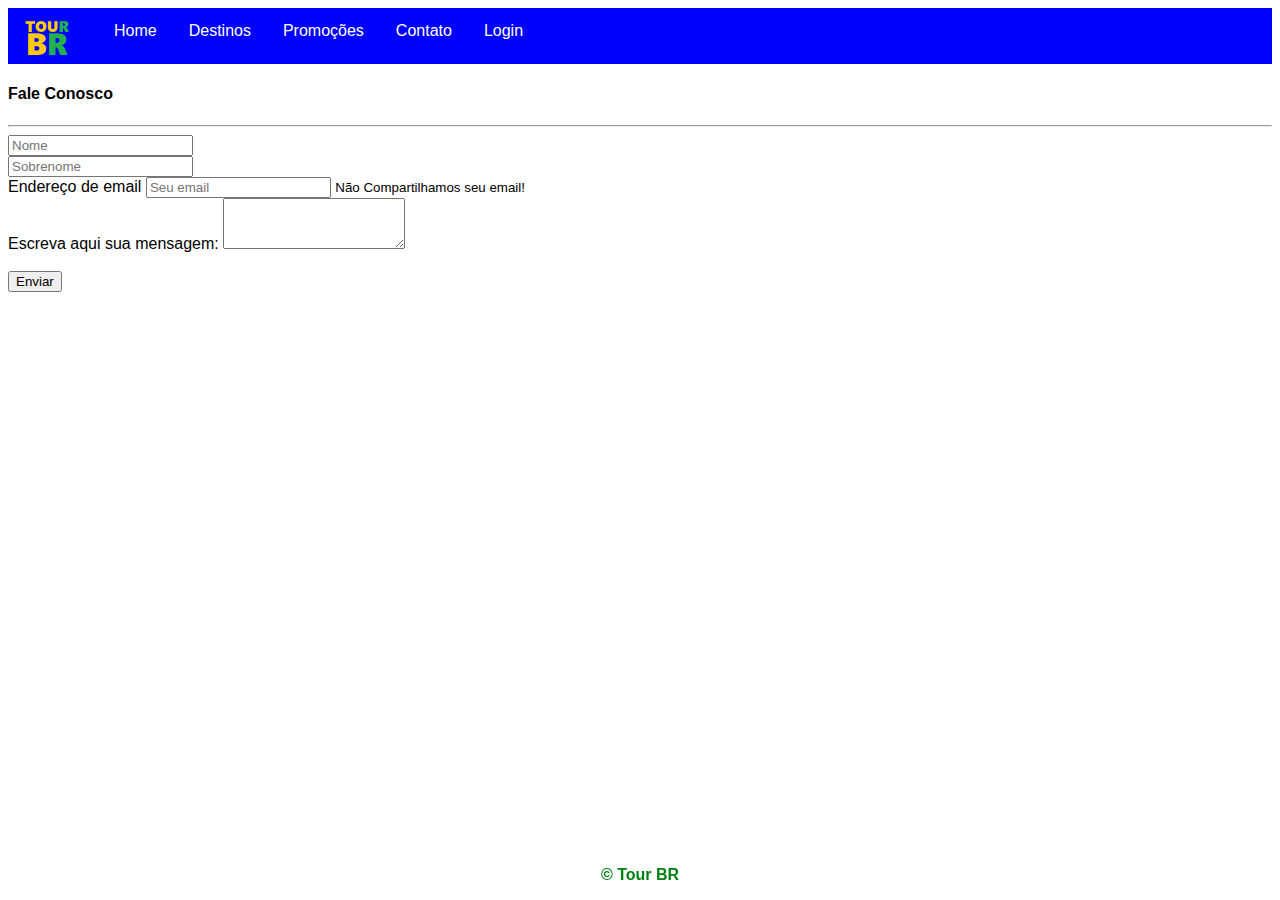
==== contato.html @ db9d981a "versao final" ====
<!DOCTYPE html>
<html lang="pt-br">
<head>
    <meta charset="UTF-8">
    
    <title>Contato - TOUR BR</title>
    <link rel ="stylesheet" href="./css/estilo.css" type="text/css" >
    <link rel="stylesheet" href="https://stackpath.bootstrapcdn.com/bootstrap/4.1.3/css/bootstrap.min.css" integrity="sha384-MCw98/SFnGE8fJT3GXwEOngsV7Zt27NXFoaoApmYm81iuXoPkFOJwJ8ERdknLPMO" crossorigin="anonymous">
    
  
</head>
<body>
  <!--menu-->
  <div class="container-fluid">
    <div class="coll-sm">
  <ul>
    <li><img width= "90px" src="./imagens/LG.png" alt= "Tour BR"></li>
    <li><a href="./index.html">Home</a></li>
    <li><a href="./destinos.html">Destinos</a></li>
    <li><a href="./promoções.html">Promoções</a> </li>
    <li><a href="./contato.html">Contato</a></li>
    <li><a href="./login.html">Login</a></li>
  </ul>
  </div>
  <!--fim menu-->
  <h4>Fale Conosco</h4>
  <hr>
  <div class="container-fluid">
    <div class="coll-sm">
  <form>
    <div class="container">
    <div class="row">
      <div class="col">
        <input type="text" class="form-control" placeholder="Nome">
      </div>
      <div class="col">
        <input type="text" class="form-control" placeholder="Sobrenome">
      </div>
    </div>
    <div class="form-group">
      <label for="exampleInputEmail1">Endereço de email</label>
      <input type="email" class="form-control" id="exampleInputEmail1" aria-describedby="emailHelp" placeholder="Seu email">
      <small id="emailHelp" class="form-text text-muted">Não Compartilhamos seu email!</small>
    </div>
    <div class="form-group">
      <label for="exampleFormControlTextarea1">Escreva aqui sua mensagem:</label>
      <textarea class="form-control" id="exampleFormControlTextarea1" rows="3"></textarea>
      <br><br>
      <button type="submit" class="btn btn-primary btn-block">Enviar</button>
    </div>
    </div>
    </form>




    <div class="footer"><P><strong>&copy; Tour BR</strong></p></div>
  
 <!--JS-->
 <script src="https://code.jquery.com/jquery-3.3.1.slim.min.js" integrity="sha384-q8i/X+965DzO0rT7abK41JStQIAqVgRVzpbzo5smXKp4YfRvH+8abtTE1Pi6jizo" crossorigin="anonymous"></script>
 <script src="https://cdnjs.cloudflare.com/ajax/libs/popper.js/1.14.3/umd/popper.min.js" integrity="sha384-ZMP7rVo3mIykV+2+9J3UJ46jBk0WLaUAdn689aCwoqbBJiSnjAK/l8WvCWPIPm49" crossorigin="anonymous"></script>
 <script src="https://stackpath.bootstrapcdn.com/bootstrap/4.1.3/js/bootstrap.min.js" integrity="sha384-ChfqqxuZUCnJSK3+MXmPNIyE6ZbWh2IMqE241rYiqJxyMiZ6OW/JmZQ5stwEULTy" crossorigin="anonymous"></script>   
</body>
</html>
---- css/estilo.css ----
body{
    font-family: Arial, Helvetica, sans-serif;
}

p {
    color:rgb(0, 128, 17); font-family: Arial, Helvetica, sans-serif;
    
}


.menu{
    background-color:blue;
}

.menu a {
    color:white;
    font-family: Arial, Helvetica, sans-serif;
    text-decoration:none;
}

h2{
    color:green; font-family: Arial, Helvetica, sans-serif;
}

.footer {
    position: fixed;
    left: 0;
    bottom: 0;
    width: 100%;
   color: green;
    text-align: center;
}   



ul {
    list-style-type: none;
    margin: 0;
    padding: 0;
    overflow: hidden;
    background-color:blue;
  }
  
  li {
    float: left;
  }
  
  li a {
    display: block;
    color: white;
    text-align: center;
    padding: 14px 16px;
    text-decoration: none;
  }
  
  
  li a:hover {
    background-color: #07b650;
  }
  h3{
    text-decoration-color: green;
    
  }
  .red{
    color:red
  }
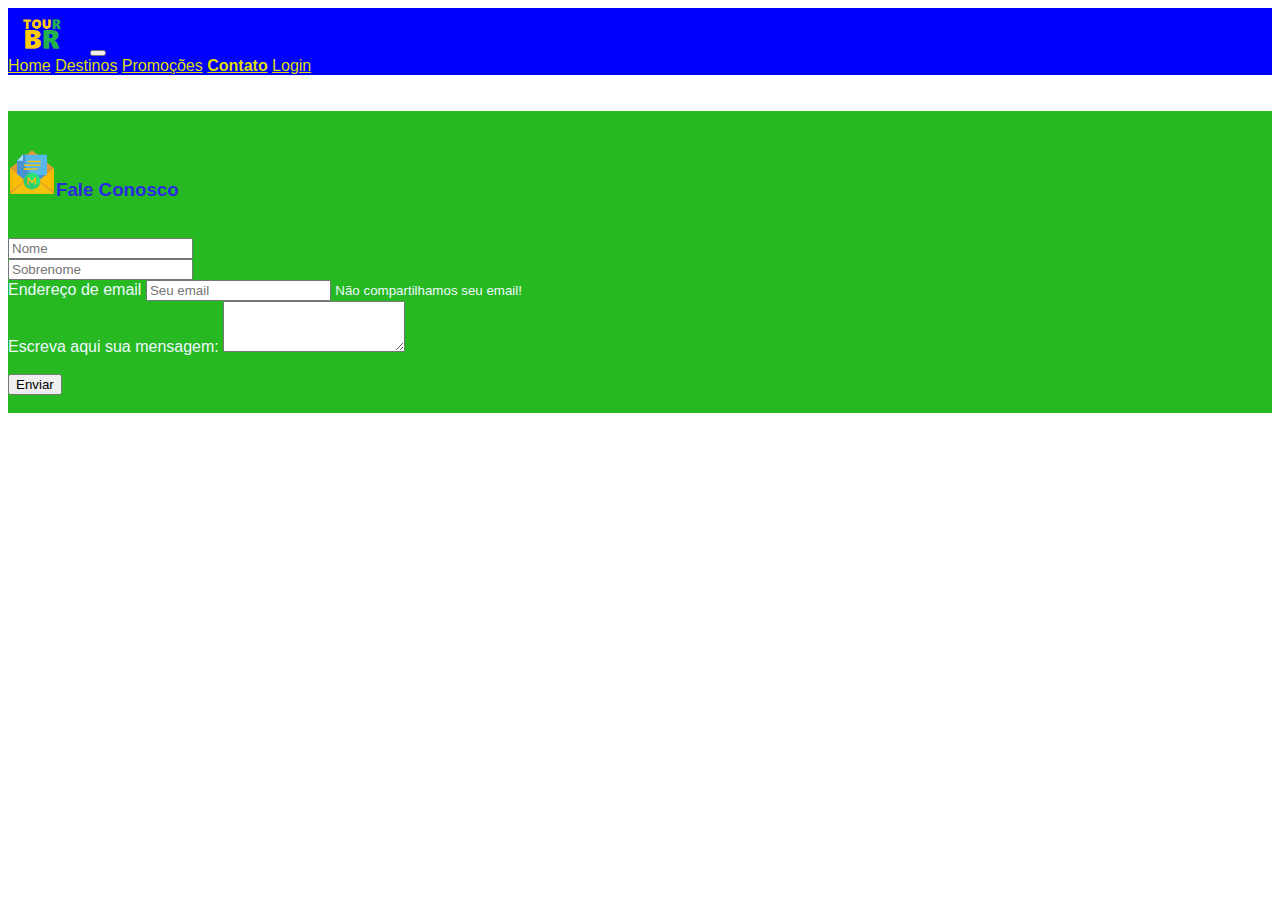
==== commit 82df0557: "2entrega" ====
--- a/contato.html
+++ b/contato.html
@@ -1,64 +1,91 @@
 <!DOCTYPE html>
 <html lang="pt-br">
+
 <head>
-    <meta charset="UTF-8">
-    
-    <title>Contato - TOUR BR</title>
-    <link rel ="stylesheet" href="./css/estilo.css" type="text/css" >
-    <link rel="stylesheet" href="https://stackpath.bootstrapcdn.com/bootstrap/4.1.3/css/bootstrap.min.css" integrity="sha384-MCw98/SFnGE8fJT3GXwEOngsV7Zt27NXFoaoApmYm81iuXoPkFOJwJ8ERdknLPMO" crossorigin="anonymous">
-    
-  
+  <meta charset="UTF-8">
+
+  <title>Contato - TOUR BR</title>
+  <link rel="stylesheet" href="./css/estilo.css" type="text/css">
+  <link rel="stylesheet" href="https://stackpath.bootstrapcdn.com/bootstrap/4.1.3/css/bootstrap.min.css"
+    integrity="sha384-MCw98/SFnGE8fJT3GXwEOngsV7Zt27NXFoaoApmYm81iuXoPkFOJwJ8ERdknLPMO" crossorigin="anonymous">
+
+
 </head>
+
 <body>
   <!--menu-->
-  <div class="container-fluid">
-    <div class="coll-sm">
-  <ul>
-    <li><img width= "90px" src="./imagens/LG.png" alt= "Tour BR"></li>
-    <li><a href="./index.html">Home</a></li>
-    <li><a href="./destinos.html">Destinos</a></li>
-    <li><a href="./promoções.html">Promoções</a> </li>
-    <li><a href="./contato.html">Contato</a></li>
-    <li><a href="./login.html">Login</a></li>
-  </ul>
-  </div>
-  <!--fim menu-->
-  <h4>Fale Conosco</h4>
-  <hr>
-  <div class="container-fluid">
-    <div class="coll-sm">
-  <form>
-    <div class="container">
-    <div class="row">
-      <div class="col">
-        <input type="text" class="form-control" placeholder="Nome">
-      </div>
-      <div class="col">
-        <input type="text" class="form-control" placeholder="Sobrenome">
+  <nav class="navbar navbar-expand-lg navbar-dark" style="background-color:blue;">
+    <a class="navbar-brand" href="./index.html"><img src="./imagens/LG.png" width="78px"
+        class="d-inline-block align-top"> </a>
+    <button class="navbar-toggler" type="button" data-toggle="collapse" data-target="#navbarNavAltMarkup"
+      aria-controls="navbarNavAltMarkup" aria-expanded="false" aria-label="Alterna navegação">
+      <span class="navbar-toggler-icon"></span>
+    </button>
+    <div class="collapse navbar-collapse" id="navbarNavAltMarkup">
+      <div class="navbar-nav">
+
+        <a class="nav-item nav-link" href="./index.html">Home</a>
+        <a class="nav-item nav-link" href="./destinos.html">Destinos</a>
+        <a class="nav-item nav-link" href="./promoções.html">Promoções</a>
+        <a class="nav-item nav-link active" style="color:rgb(221, 221, 4)"
+          href="./contato.html"><strong>Contato</strong></a>
+        <a class="nav-item nav-link" href="./login.html">Login</a>
       </div>
     </div>
-    <div class="form-group">
-      <label for="exampleInputEmail1">Endereço de email</label>
-      <input type="email" class="form-control" id="exampleInputEmail1" aria-describedby="emailHelp" placeholder="Seu email">
-      <small id="emailHelp" class="form-text text-muted">Não Compartilhamos seu email!</small>
+  </nav>
+  <!--fim menu-->
+  <br><br>
+  <div class="container" style="background-color:rgb(38, 185, 33);">
+    <br>
+    <h3 style="color:rgb(42, 42, 228)"><img src="./imagens/icons8-mail-48.png"><strong>Fale Conosco</strong></h3>
+    <br>
+    <div class="coll-sm">
+      <form>
+        <div class="container">
+          <div class="row">
+            <div class="col">
+              <input type="text" class="form-control" placeholder="Nome">
+            </div>
+            <div class="col">
+              <input type="text" class="form-control" placeholder="Sobrenome">
+            </div>
+          </div>
+          <div class="form-group">
+            <label for="exampleInputEmail1">Endereço de email</label>
+            <input type="email" class="form-control" id="exampleInputEmail1" aria-describedby="emailHelp"
+              placeholder="Seu email">
+            <small id="emailHelp" class="form-text text muted">
+              Não compartilhamos seu email!</small>
+          </div>
+          <div class="form-group">
+            <label for="exampleFormControlTextarea1">Escreva aqui sua mensagem:</label>
+            <textarea class="form-control" id="exampleFormControlTextarea1" rows="3"></textarea>
+            <br><br>
+            <button type="submit" class="btn btn-warning btn">Enviar</button>
+            <br><br>
+          </div>
+        </div>
+      </form>
     </div>
-    <div class="form-group">
-      <label for="exampleFormControlTextarea1">Escreva aqui sua mensagem:</label>
-      <textarea class="form-control" id="exampleFormControlTextarea1" rows="3"></textarea>
-      <br><br>
-      <button type="submit" class="btn btn-primary btn-block">Enviar</button>
-    </div>
-    </div>
-    </form>
+  </div>
+  </br></br>
 
 
 
 
-    <div class="footer"><P><strong>&copy; Tour BR</strong></p></div>
+
   
- <!--JS-->
- <script src="https://code.jquery.com/jquery-3.3.1.slim.min.js" integrity="sha384-q8i/X+965DzO0rT7abK41JStQIAqVgRVzpbzo5smXKp4YfRvH+8abtTE1Pi6jizo" crossorigin="anonymous"></script>
- <script src="https://cdnjs.cloudflare.com/ajax/libs/popper.js/1.14.3/umd/popper.min.js" integrity="sha384-ZMP7rVo3mIykV+2+9J3UJ46jBk0WLaUAdn689aCwoqbBJiSnjAK/l8WvCWPIPm49" crossorigin="anonymous"></script>
- <script src="https://stackpath.bootstrapcdn.com/bootstrap/4.1.3/js/bootstrap.min.js" integrity="sha384-ChfqqxuZUCnJSK3+MXmPNIyE6ZbWh2IMqE241rYiqJxyMiZ6OW/JmZQ5stwEULTy" crossorigin="anonymous"></script>   
+
+  <!--JS-->
+  <script src="https://code.jquery.com/jquery-3.3.1.slim.min.js"
+    integrity="sha384-q8i/X+965DzO0rT7abK41JStQIAqVgRVzpbzo5smXKp4YfRvH+8abtTE1Pi6jizo"
+    crossorigin="anonymous"></script>
+  <script src="https://cdnjs.cloudflare.com/ajax/libs/popper.js/1.14.3/umd/popper.min.js"
+    integrity="sha384-ZMP7rVo3mIykV+2+9J3UJ46jBk0WLaUAdn689aCwoqbBJiSnjAK/l8WvCWPIPm49"
+    crossorigin="anonymous"></script>
+  <script src="https://stackpath.bootstrapcdn.com/bootstrap/4.1.3/js/bootstrap.min.js"
+    integrity="sha384-ChfqqxuZUCnJSK3+MXmPNIyE6ZbWh2IMqE241rYiqJxyMiZ6OW/JmZQ5stwEULTy"
+    crossorigin="anonymous"></script>
 </body>
+
 </html>--- a/css/estilo.css
+++ b/css/estilo.css
@@ -3,64 +3,45 @@
 }
 
 p {
-    color:rgb(0, 128, 17); font-family: Arial, Helvetica, sans-serif;
+    color:yellow; font-family: Arial, Helvetica, sans-serif;
     
 }
 
 
-.menu{
-    background-color:blue;
+
+h2{
+   font-family: Arial, Helvetica, sans-serif; color:rgb(40, 168, 40);
 }
 
-.menu a {
-    color:white;
-    font-family: Arial, Helvetica, sans-serif;
-    text-decoration:none;
+  
+
+.nav-item:hover{
+  color:yellow !important;
+}
+.nav-link{
+  color:rgb(221, 221, 4) !important;
+}
+h3{
+ text-decoration-color: green;
 }
 
-h2{
-    color:green; font-family: Arial, Helvetica, sans-serif;
+#passagens{
+  background-color: rgb(230, 230, 41); height: 100%; width:60%;
 }
 
-.footer {
-    position: fixed;
-    left: 0;
-    bottom: 0;
-    width: 100%;
-   color: green;
-    text-align: center;
-}   
+label{
+  color:aliceblue;
+}
+
+small{
+  color:aliceblue;
+}
+#desc{
+  text-decoration-color: rgb(30, 201, 30);
+}
+  
 
 
-
-ul {
-    list-style-type: none;
-    margin: 0;
-    padding: 0;
-    overflow: hidden;
-    background-color:blue;
-  }
-  
-  li {
-    float: left;
-  }
-  
-  li a {
-    display: block;
-    color: white;
-    text-align: center;
-    padding: 14px 16px;
-    text-decoration: none;
-  }
-  
-  
-  li a:hover {
-    background-color: #07b650;
-  }
-  h3{
-    text-decoration-color: green;
-    
-  }
-  .red{
-    color:red
-  }+.gallery{
+  width: 50%;
+}